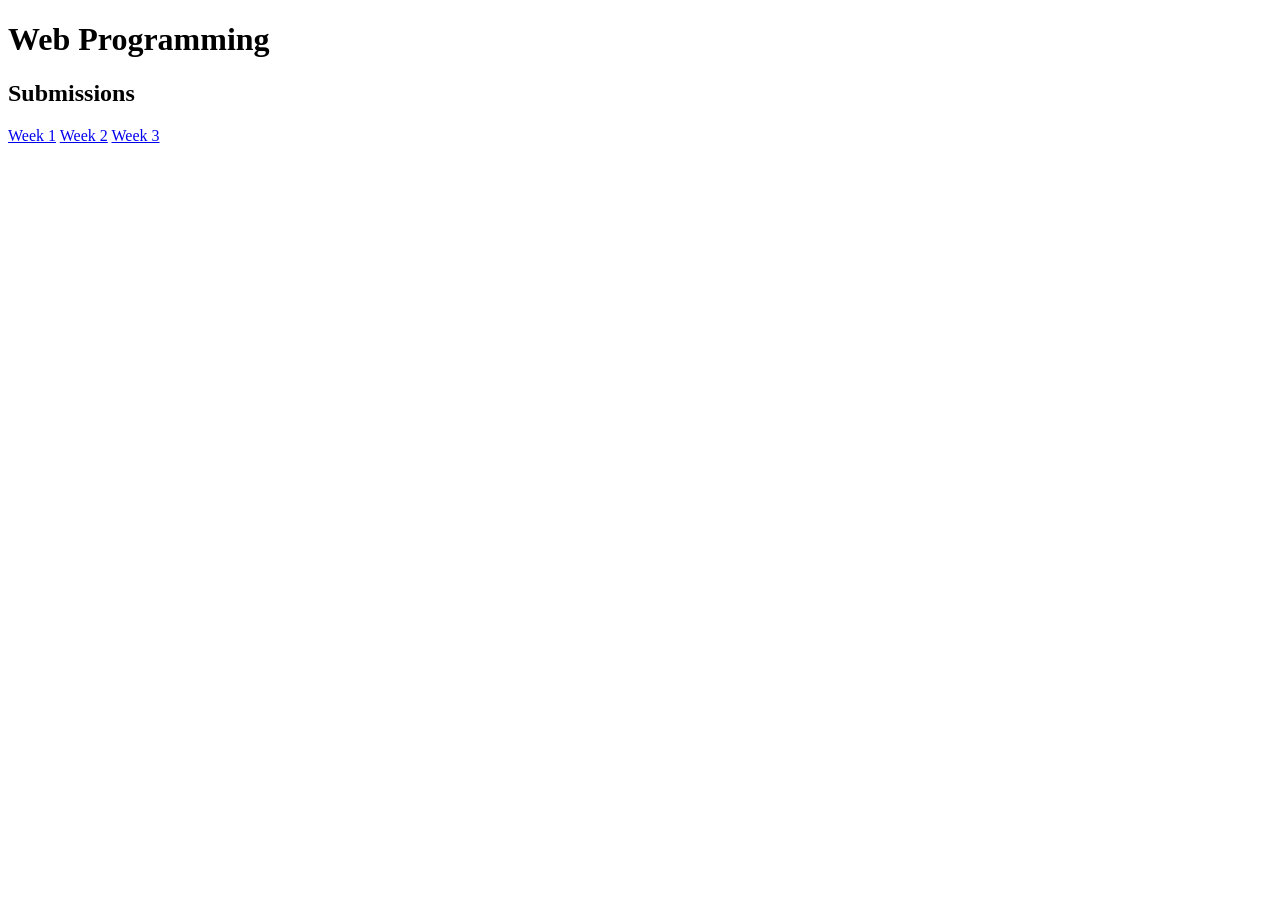
==== index.html @ 0e5542d8 "my first commit" ====
<!DOCTYPE html>
<html lang="en">
<head>
  <meta charset="utf-8">
  <meta name="viewport" content="width=device-width, initial-scale=1">
  <title>CSAE 104</title>
  <link rel="stylesheet" href="styles.css">
</head>
<body>
  <main>
    <h1>Web Programming</h1>
    <h2>Submissions</h2>
    <a href="/week1/week1.html">Week 1</a>
    <a href="/week2/week2.html">Week 2</a>
    <a href="/week3/week3.html">Week 3</a>
  </main>
</body>
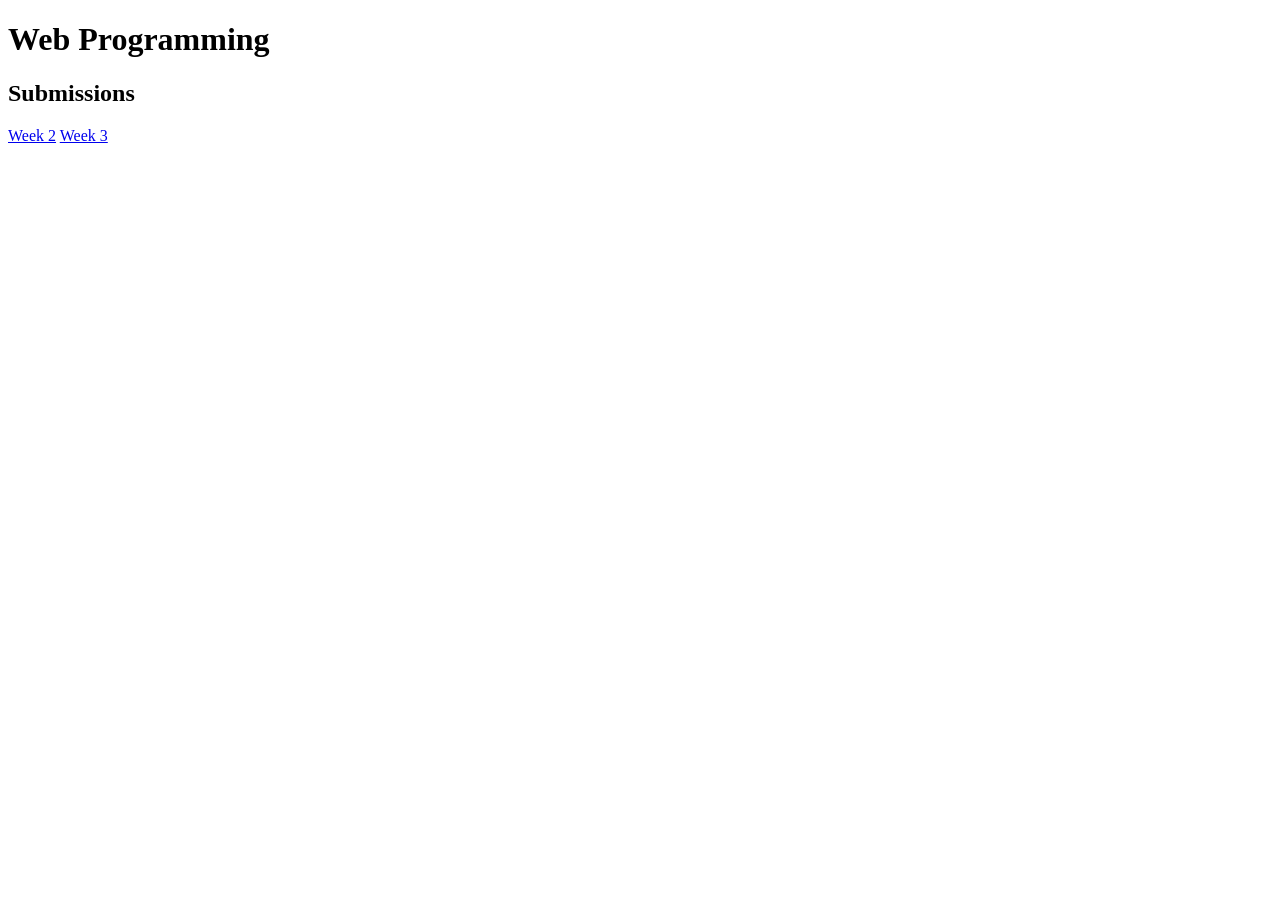
==== commit e3347fbb: "Update index.html" ====
--- a/index.html
+++ b/index.html
@@ -10,8 +10,8 @@
   <main>
     <h1>Web Programming</h1>
     <h2>Submissions</h2>
-    <a href="/week1/week1.html">Week 1</a>
+    <a href="./week1/week1.html">
     <a href="/week2/week2.html">Week 2</a>
     <a href="/week3/week3.html">Week 3</a>
   </main>
-</body>+</body>
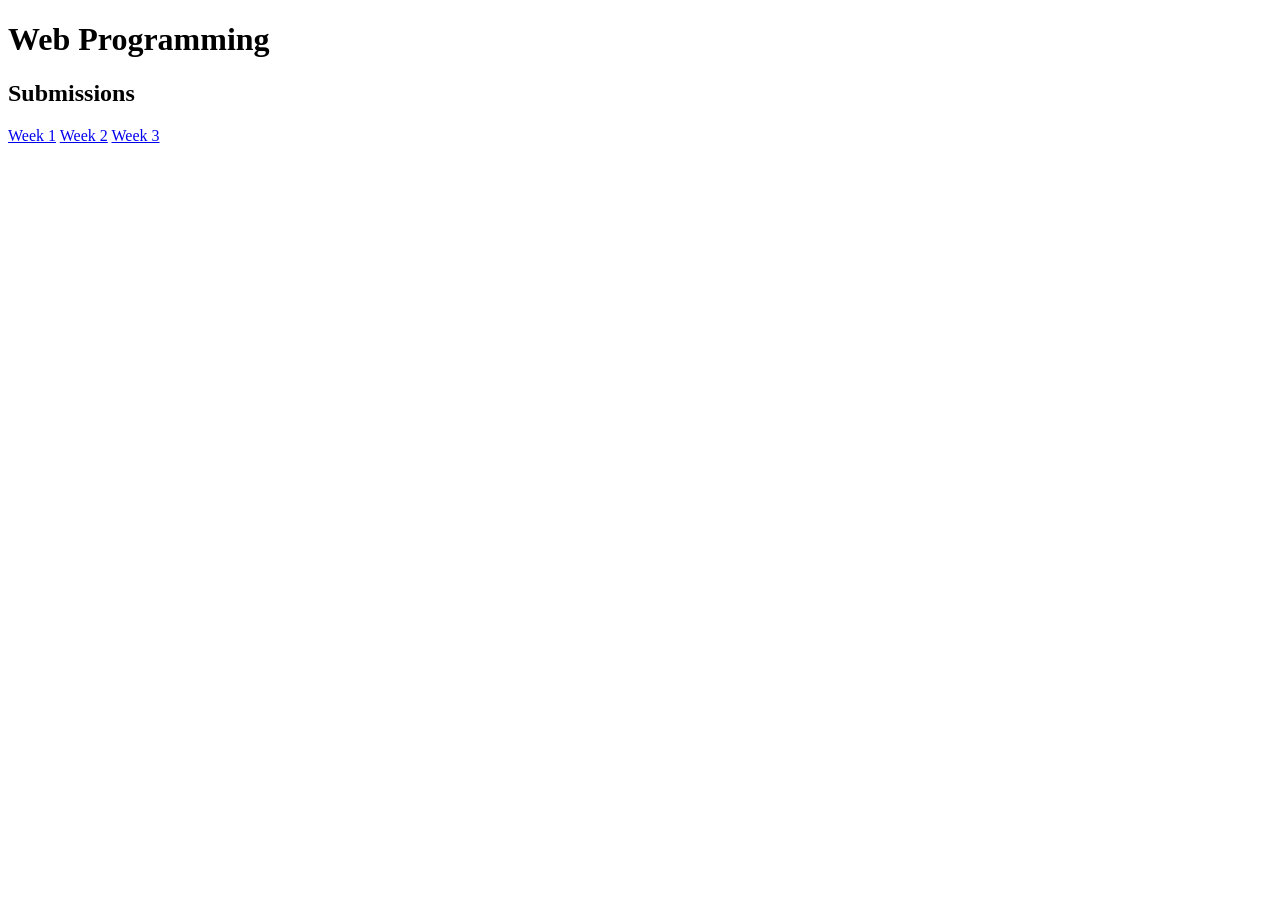
==== commit b48cb048: "Fix link text for Week 1 in index.html" ====
--- a/index.html
+++ b/index.html
@@ -10,7 +10,7 @@
   <main>
     <h1>Web Programming</h1>
     <h2>Submissions</h2>
-    <a href="./week1/week1.html">
+    <a href="./week1/week1.html">Week 1</a>
     <a href="/week2/week2.html">Week 2</a>
     <a href="/week3/week3.html">Week 3</a>
   </main>
